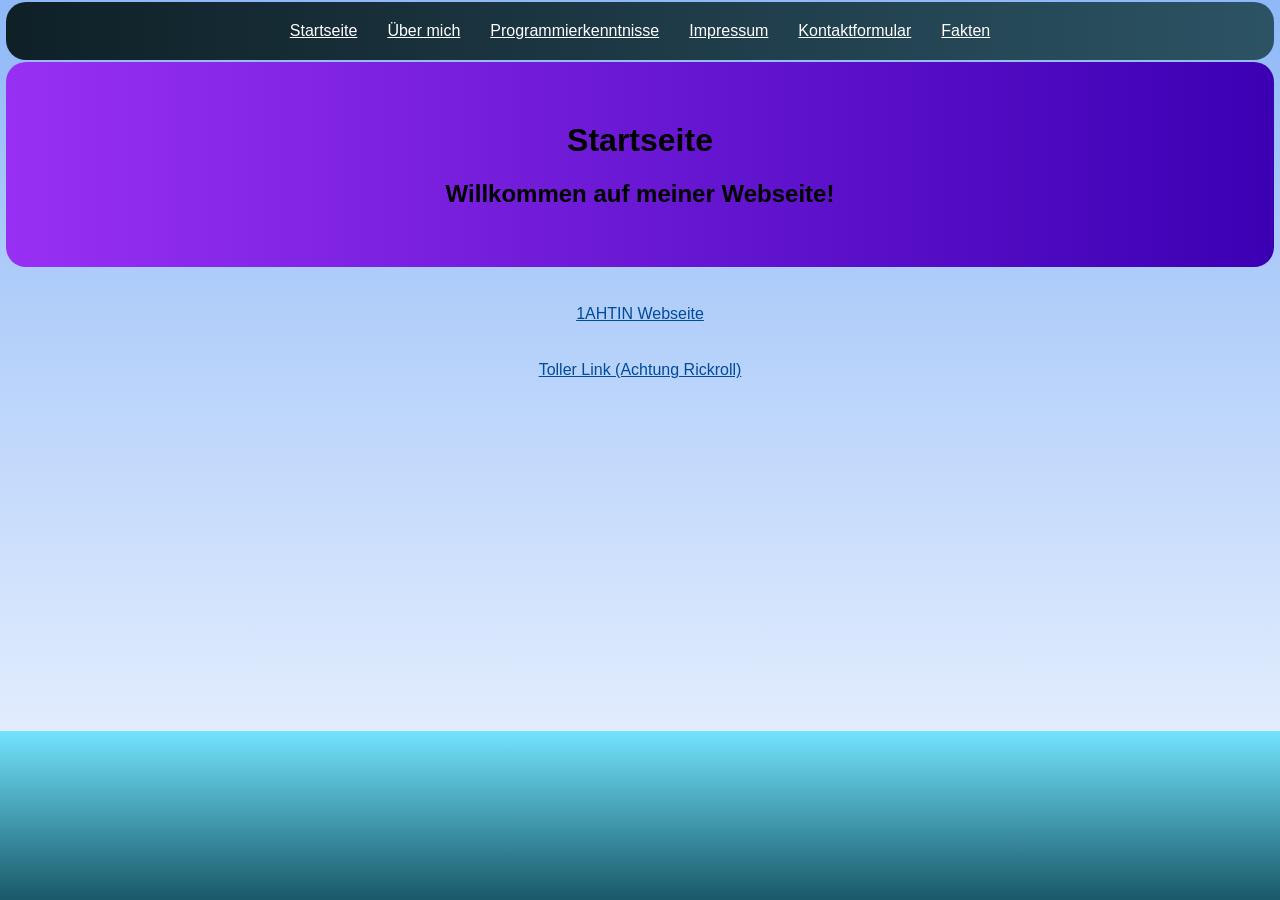
==== index.html @ 88847c93 "Add files via upload" ====
<!DOCTYPE html>
<html>
<head>
	<title>Sebastian Petschnik</title>
	<meta name="viewport" content="width=device-width, initial-scale=1.0">
	<link rel="stylesheet" href="css/style.css">
</head>
<body>
		<nav>
			<a href="index.html">Startseite</a>
			<a href="/pages/uebermich.html">Über mich</a>
			<a href="/pages/programmierkenntnisse.html">Programmierkenntnisse</a>
			<a href="/pages/impressum.html">Impressum</a>
			<a href="/pages/kontaktformular.html">Kontaktformular</a>
            <a href="/pages/fakten.html">Fakten</a>
		</nav>
    
		<div class="sec_header">
			<h1>Startseite</h1>
			<h2>Willkommen auf meiner Webseite!</h2>
			<h2 id="easter">Hier ist irgendwo ein Osterei versteckt! Finden Sie es?!</h2>
		</div>
		
	</header>
	<div class="home_link"> 
		<a href="http://1ahitn.netlify.app" target="_blank">1AHTIN Webseite</a>
		<a href="https://www.youtube.com/watch?v=xvFZjo5PgG0">Toller Link (Achtung Rickroll)</a>
	</div>

	<footer>
		<div class="time">
			<div style="text-align:center;padding:1em 0;"> <h4><a style="text-decoration:none;"><iframe src="https://www.zeitverschiebung.net/clock-widget-iframe-v2?language=de&size=small&timezone=Europe%2FVienna" width="100%" height="90" frameborder="0" seamless></iframe></div>
		</div>
		<div>
			<img class="easter-egg" src="img/easter-egg.png" alt="easteregg" onclick="alert('Sie haben das Osterei gefunden')">
		</div>
		
	</footer>
	
</body>
</html>
---- css/style.css ----
body {
    margin: 0;
    font-family: 'Segoe UI', Tahoma, Geneva, Verdana, sans-serif;
    background: linear-gradient(180deg, #6ea4f5c6, #f5f9ff);
    background-repeat: no-repeat;
    background-attachment: fixed;
}

header {
    text-align: center;
    color: white;
}

.sec_header {
    border-radius: 20px;
    background: linear-gradient(90deg, #9830f3, #3c00b3 );
    margin: 0;
    margin: 0 0.5% 0 0.5%;
    padding: 3% 0 3% 0;
    text-align: center;

}

.sec_header h1 {
    text-align: center;
}

nav {
    background: linear-gradient(90deg, #0f2027, #2c5364);
    /* background-color: rgb(220, 110, 0); */
    padding: 20px 0px 20px 0px;
    display: flex;
    gap: 30px;
    justify-content: center;
    border-radius: 20px;
    margin: 2px 0.5% 2px 0.5%;
    text-align: center;
}
nav img {
    width: 11%;
}

nav a:hover {
    color: white;
}
nav a {
    color: white;
}

.home_link {
    background: transparent;
}
.home_link a {
    margin-top: 3%;
    display: flex;
    justify-content: center;
    background: transparent;
    color: rgb(0, 75, 156);
}
.home_link a:visited {
    color: rgb(0, 75, 156);
}

.easter-egg {
    height: 35%;
    width: auto;
    position: absolute;
    right: 0;
    bottom: -25%;
    transform: translateX(70%);
    scale: 1;
    transition: right 2s, bottom 2s, scale 2s;
}
.easter-egg:hover {
    scale: 3;
    right: 8%;
    bottom: 25%;
}

footer {
    background: linear-gradient(360deg, #185868, #73e3fd);
    position: fixed;
    bottom: 0;
    width: 100%;
}

@media (max-width: 670px) {
    nav {
        display: block;
        padding: 10px;
        background: linear-gradient(360deg, #0f2027, #2c5364);
    }

    nav a {
        display: block;
        width: 100%;
        margin: 8px;
        padding: 0;
    }

    .easter-egg {
        display: none;
    }
}

@media (max-width: 1330px) {
    .easter-egg {
        display: none;
    }
    #easter {
        display: none;
    }
}
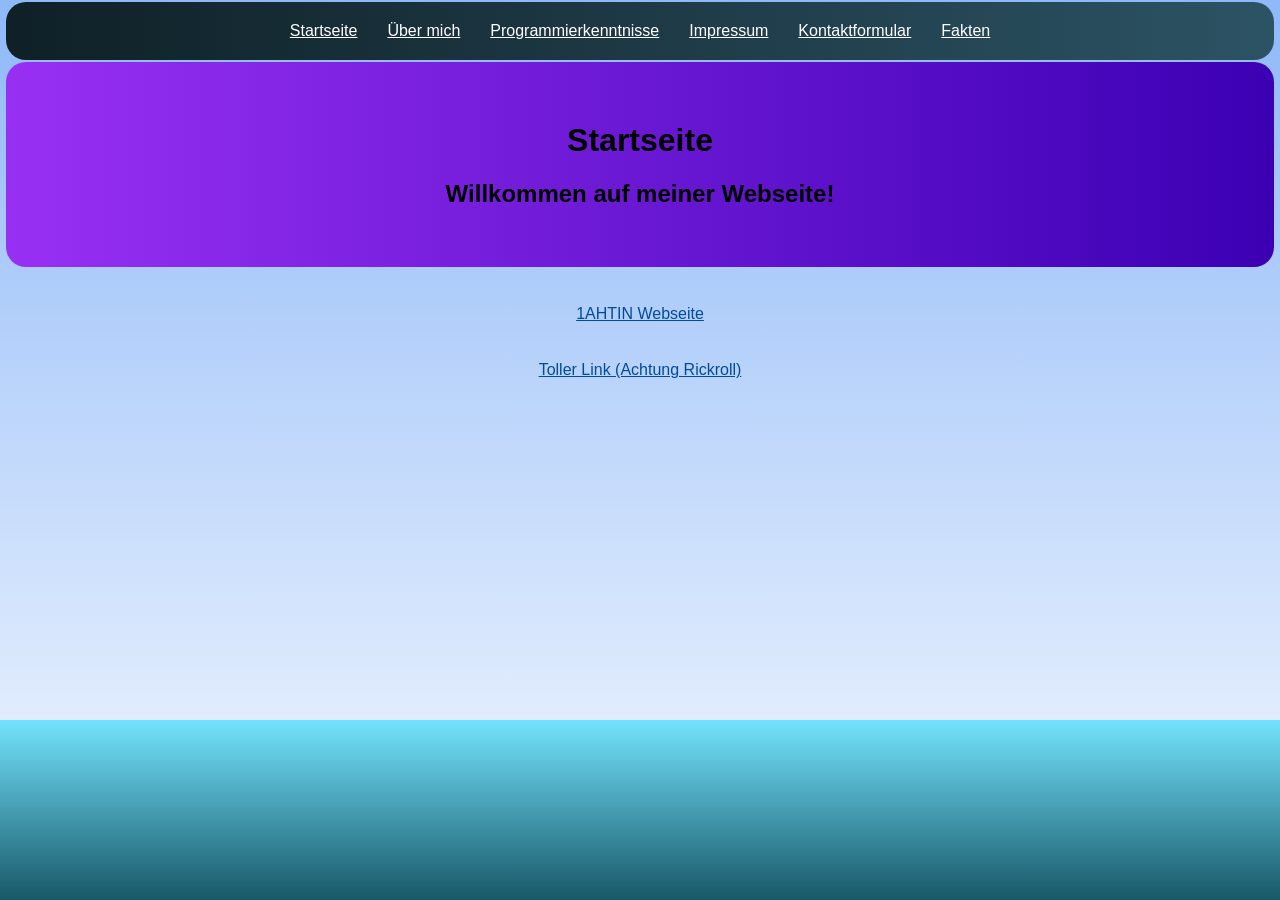
==== commit 9f332e19: "Add files via upload" ====
--- a/index.html
+++ b/index.html
@@ -28,9 +28,6 @@
 	</div>
 
 	<footer>
-		<div class="time">
-			<div style="text-align:center;padding:1em 0;"> <h4><a style="text-decoration:none;"><iframe src="https://www.zeitverschiebung.net/clock-widget-iframe-v2?language=de&size=small&timezone=Europe%2FVienna" width="100%" height="90" frameborder="0" seamless></iframe></div>
-		</div>
 		<div>
 			<img class="easter-egg" src="img/easter-egg.png" alt="easteregg" onclick="alert('Sie haben das Osterei gefunden')">
 		</div>
--- a/css/style.css
+++ b/css/style.css
@@ -19,6 +19,10 @@
     padding: 3% 0 3% 0;
     text-align: center;
 
+}
+
+footer {
+    height: 20%;
 }
 
 .sec_header h1 {
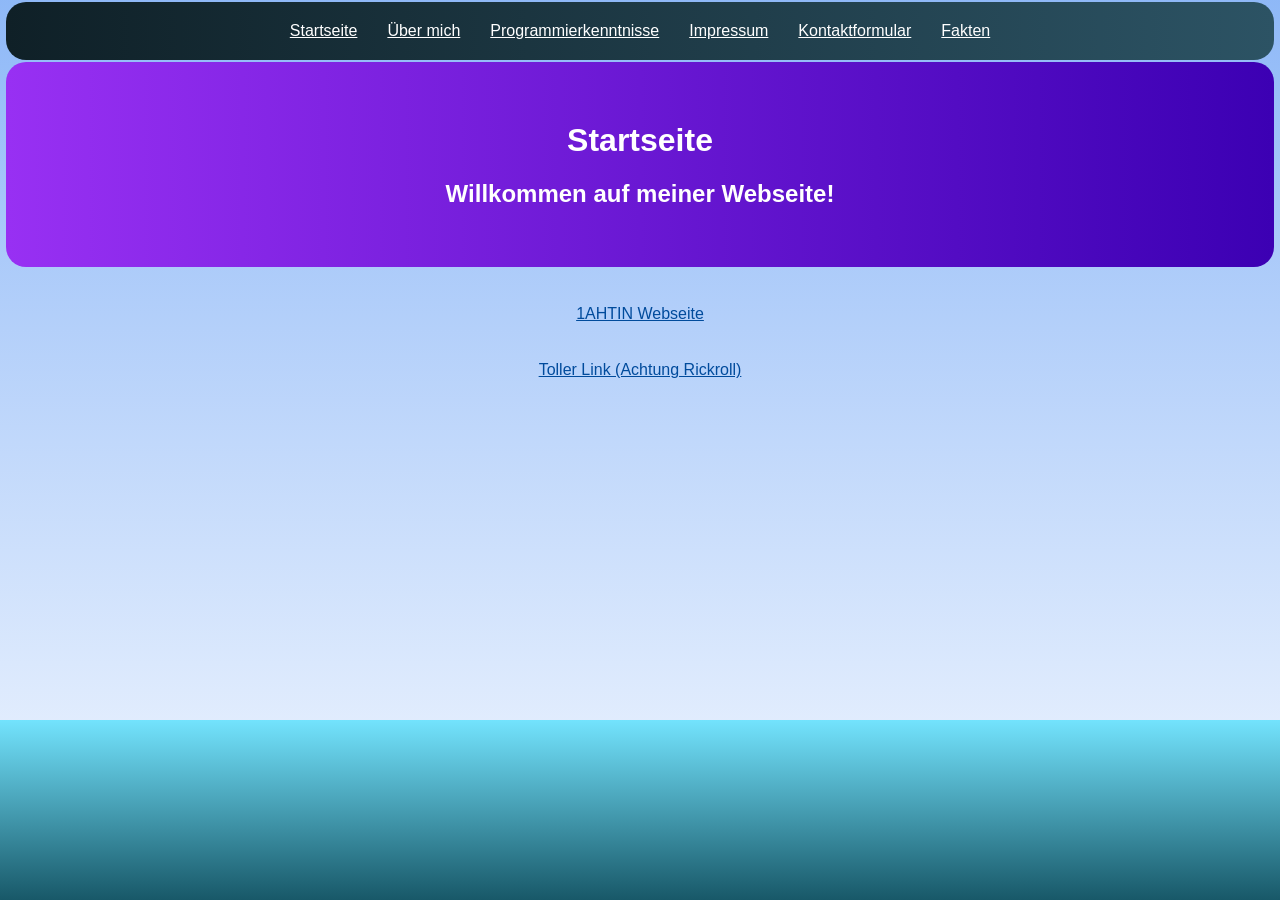
==== commit 9d660f91: "Add files via upload" ====
--- a/index.html
+++ b/index.html
@@ -6,13 +6,14 @@
 	<link rel="stylesheet" href="css/style.css">
 </head>
 <body>
+	<header>
 		<nav>
 			<a href="index.html">Startseite</a>
-			<a href="/pages/uebermich.html">Über mich</a>
-			<a href="/pages/programmierkenntnisse.html">Programmierkenntnisse</a>
-			<a href="/pages/impressum.html">Impressum</a>
-			<a href="/pages/kontaktformular.html">Kontaktformular</a>
-            <a href="/pages/fakten.html">Fakten</a>
+			<a href="pages/uebermich.html">Über mich</a>
+			<a href="pages/programmierkenntnisse.html">Programmierkenntnisse</a>
+			<a href="pages/impressum.html">Impressum</a>
+			<a href="pages/kontaktformular.html">Kontaktformular</a>
+            <a href="pages/fakten.html">Fakten</a>
 		</nav>
     
 		<div class="sec_header">
